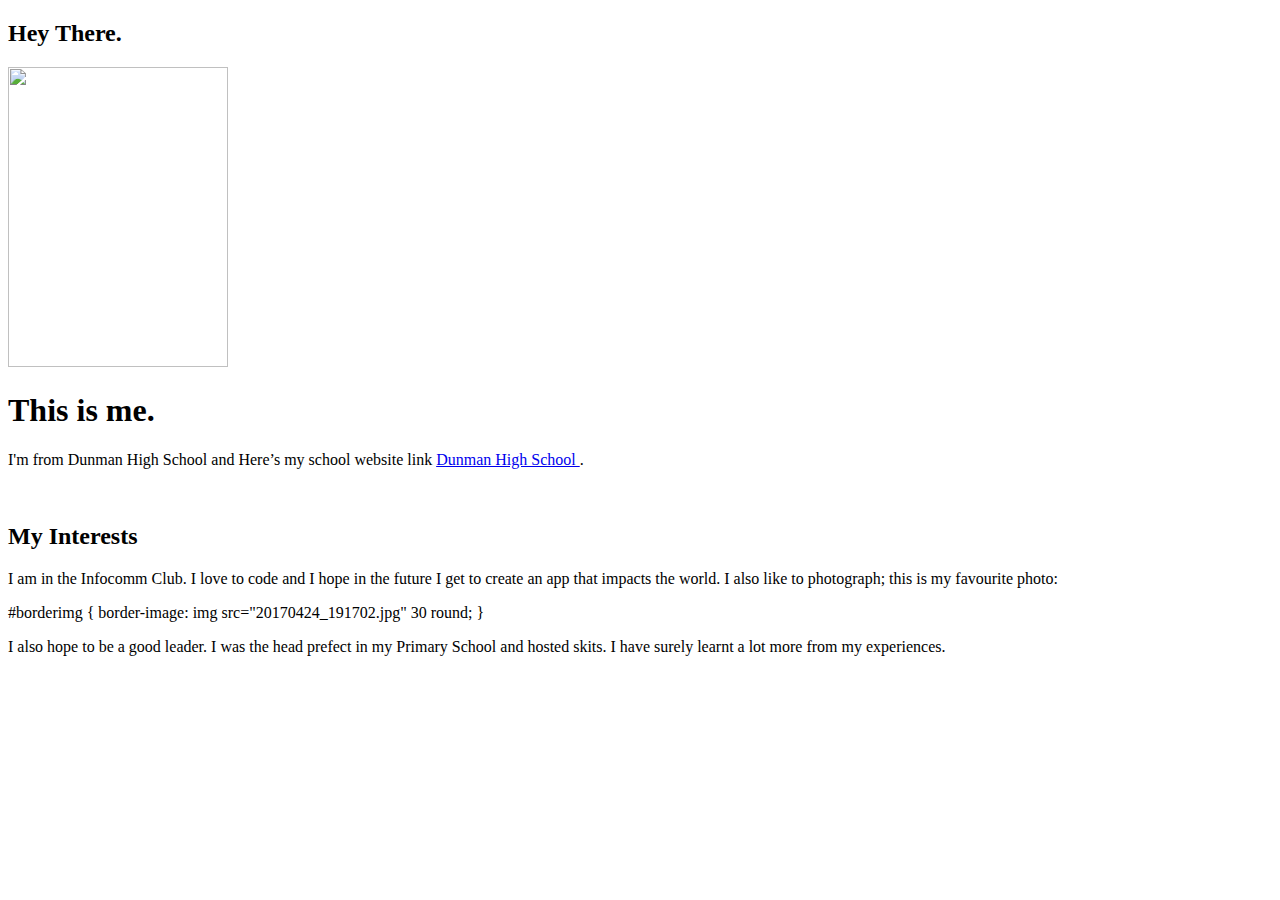
==== index.html @ 6b8504d2 "Update index.html" ====
<!DOCTYPE html>
<head>
  <link rel="stylesheet" href="/style.css" />
    <title>Digital Portfolio</title>
   
  </head>
<link rel="stylesheet" href="/style.css" />
<body>
<html>
<h2>Hey There.</h2>
  <img src="442ADBBD-1F2D-4477-8E23-EEFB1BFCD55A.jpg" height=300 width=220>
  <h1>This is me.</h1>
<p>I'm from Dunman High School and Here’s my school website link <a href ="www.dhs.sg"> Dunman High School  </a>. </p>
<br>
<h2>My Interests</h2>
  <p>I am in the Infocomm Club. I love to code and I hope in the future I get to create an app that impacts the world. I also like to photograph; this is my favourite photo:</p>
  #borderimg { 
    border-image: img src="20170424_191702.jpg" 30 round;
}
  <br>
    <p>I also hope to be a good leader. I was the head prefect in my Primary School and hosted skits. I have surely learnt a lot more from my experiences.

</html>
</body>
<title>My Portfolio</title>
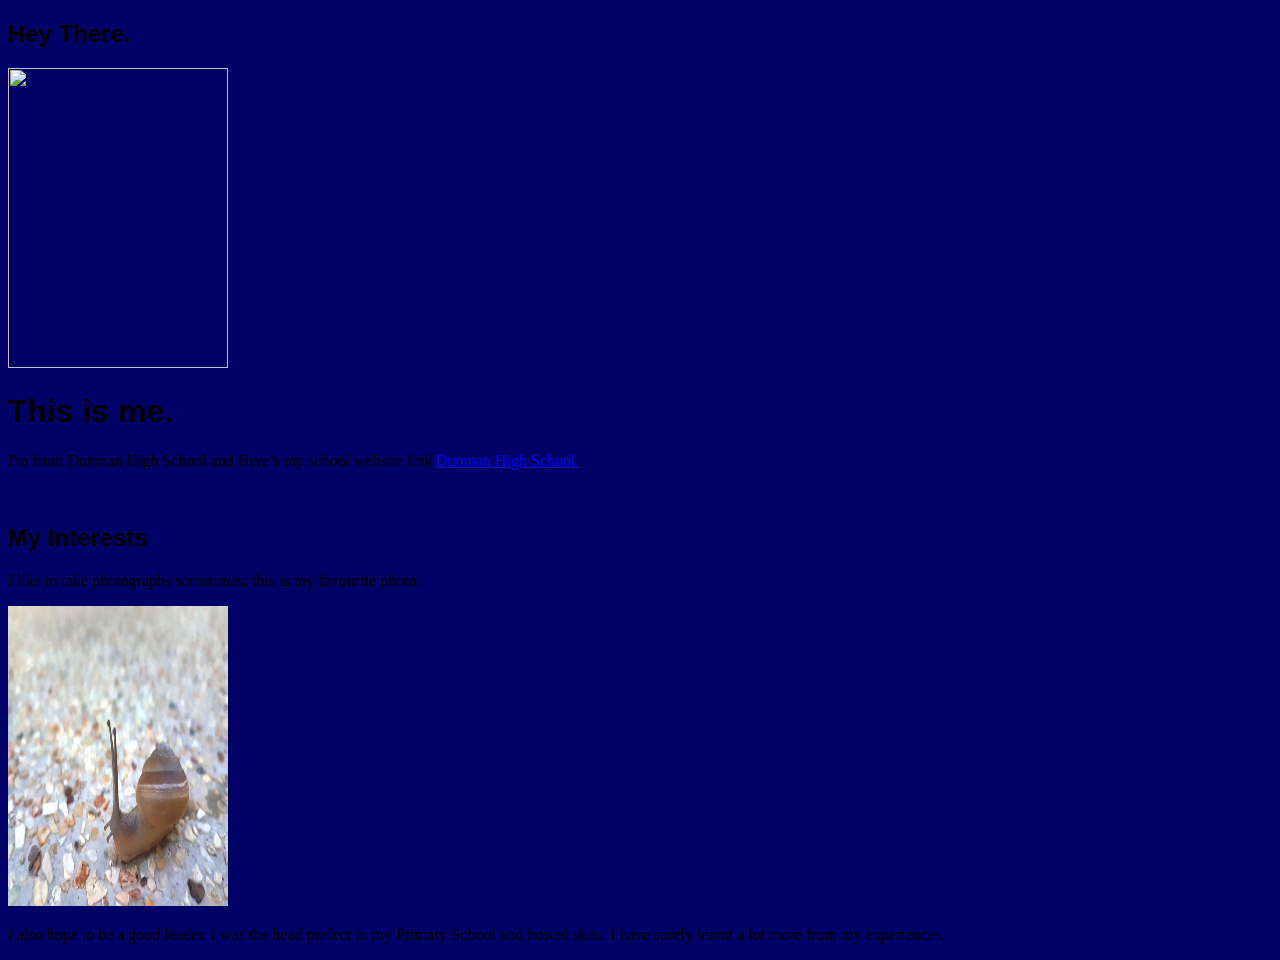
==== commit 382ee985: "Update index.html" ====
--- a/index.html
+++ b/index.html
@@ -1,25 +1,24 @@
 <!DOCTYPE html>
+
+
+<html>
 <head>
   <link rel="stylesheet" href="/style.css" />
     <title>Digital Portfolio</title>
    
   </head>
-<link rel="stylesheet" href="/style.css" />
-<body>
-<html>
+  <body>
 <h2>Hey There.</h2>
   <img src="442ADBBD-1F2D-4477-8E23-EEFB1BFCD55A.jpg" height=300 width=220>
   <h1>This is me.</h1>
 <p>I'm from Dunman High School and Here’s my school website link <a href ="www.dhs.sg"> Dunman High School  </a>. </p>
 <br>
 <h2>My Interests</h2>
-  <p>I am in the Infocomm Club. I love to code and I hope in the future I get to create an app that impacts the world. I also like to photograph; this is my favourite photo:</p>
-  #borderimg { 
-    border-image: img src="20170424_191702.jpg" 30 round;
-}
+  <p>I like to take photographs sometimes; this is my favourite photo:</p>
+  <img src="20170424_191702.jpg" height=300 width=220>
   <br>
     <p>I also hope to be a good leader. I was the head prefect in my Primary School and hosted skits. I have surely learnt a lot more from my experiences.
 
 </html>
 </body>
-<title>My Portfolio</title>
+
--- a/style.css
+++ b/style.css
@@ -0,0 +1,18 @@
+h2{
+ font-family: cursive, sans-serif;
+ colour: white;
+}
+
+h1{
+ font-family: cursive, sans-serif;
+ colour: white;
+}
+ 
+p{
+ font-family: Palatino, serif;
+ colour: white;
+}
+
+body  {
+ background-color: #000066;
+}
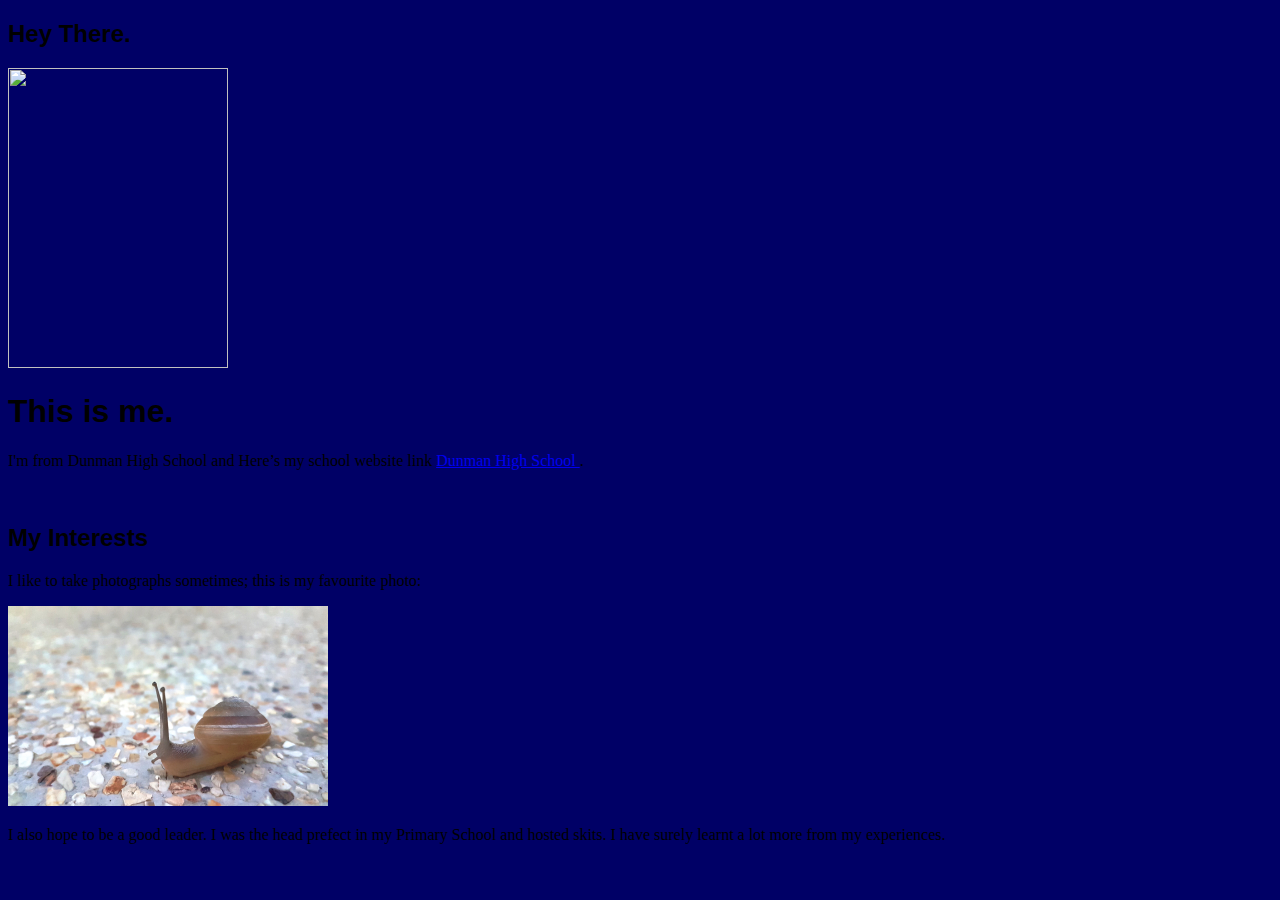
==== commit d92abdea: "Update index.html" ====
--- a/index.html
+++ b/index.html
@@ -2,12 +2,13 @@
 
 
 <html>
+    <body>
 <head>
   <link rel="stylesheet" href="/style.css" />
     <title>Digital Portfolio</title>
    
   </head>
-  <body>
+
 <h2>Hey There.</h2>
   <img src="442ADBBD-1F2D-4477-8E23-EEFB1BFCD55A.jpg" height=300 width=220>
   <h1>This is me.</h1>
@@ -15,7 +16,7 @@
 <br>
 <h2>My Interests</h2>
   <p>I like to take photographs sometimes; this is my favourite photo:</p>
-  <img src="20170424_191702.jpg" height=300 width=220>
+  <img src="20170424_191702.jpg" height=200 width=320>
   <br>
     <p>I also hope to be a good leader. I was the head prefect in my Primary School and hosted skits. I have surely learnt a lot more from my experiences.
 
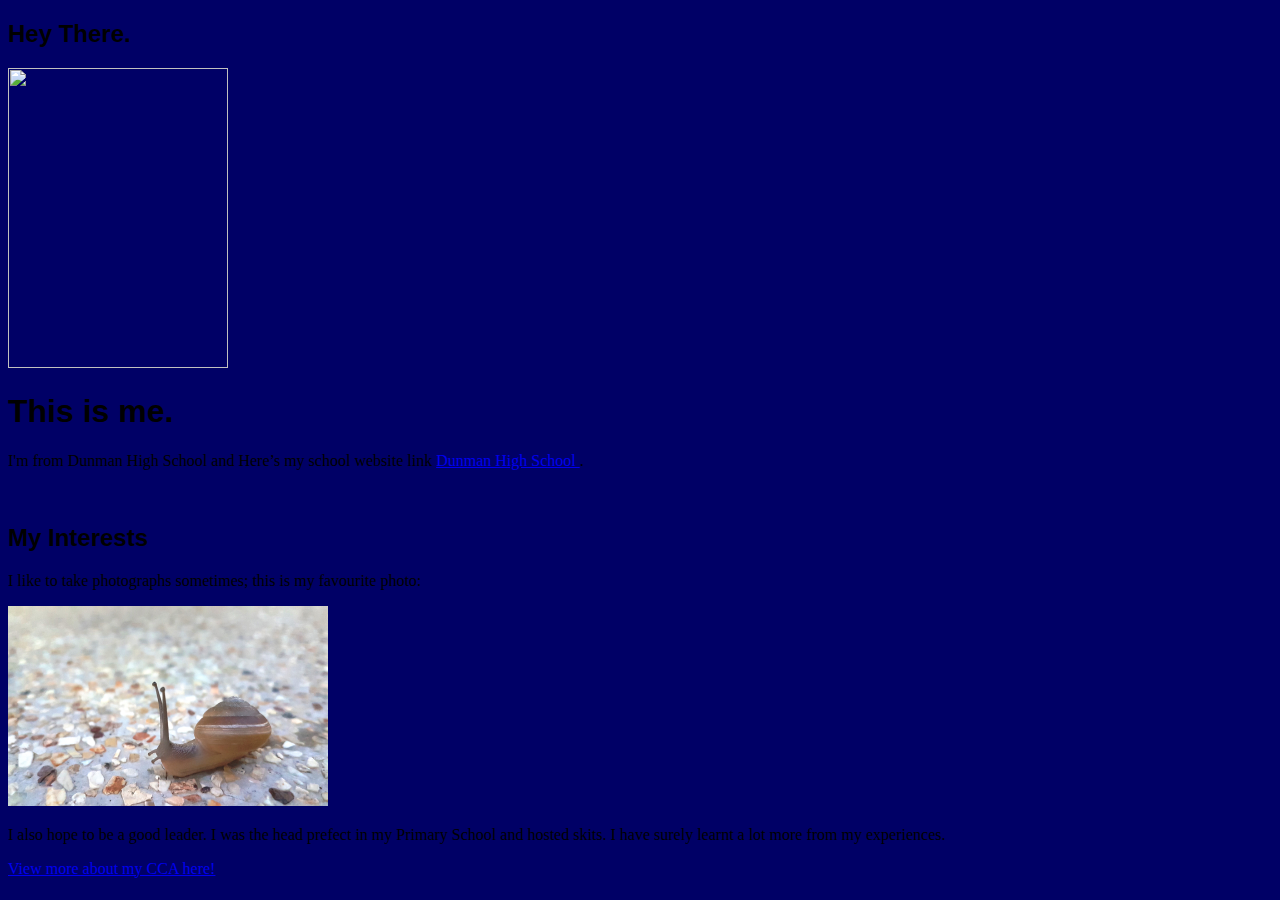
==== commit 90dfac8a: "Update index.html" ====
--- a/index.html
+++ b/index.html
@@ -2,13 +2,13 @@
 
 
 <html>
-    <body>
+
 <head>
-  <link rel="stylesheet" href="/style.css" />
-    <title>Digital Portfolio</title>
+<link rel="stylesheet" href="/style.css" />
+<title>Digital Portfolio</title>
    
-  </head>
-
+</head>
+<body>
 <h2>Hey There.</h2>
   <img src="442ADBBD-1F2D-4477-8E23-EEFB1BFCD55A.jpg" height=300 width=220>
   <h1>This is me.</h1>
@@ -19,7 +19,7 @@
   <img src="20170424_191702.jpg" height=200 width=320>
   <br>
     <p>I also hope to be a good leader. I was the head prefect in my Primary School and hosted skits. I have surely learnt a lot more from my experiences.
-
+<p><a href="/cca.html">View more about my CCA here!</a></br></p>
 </html>
 </body>
 
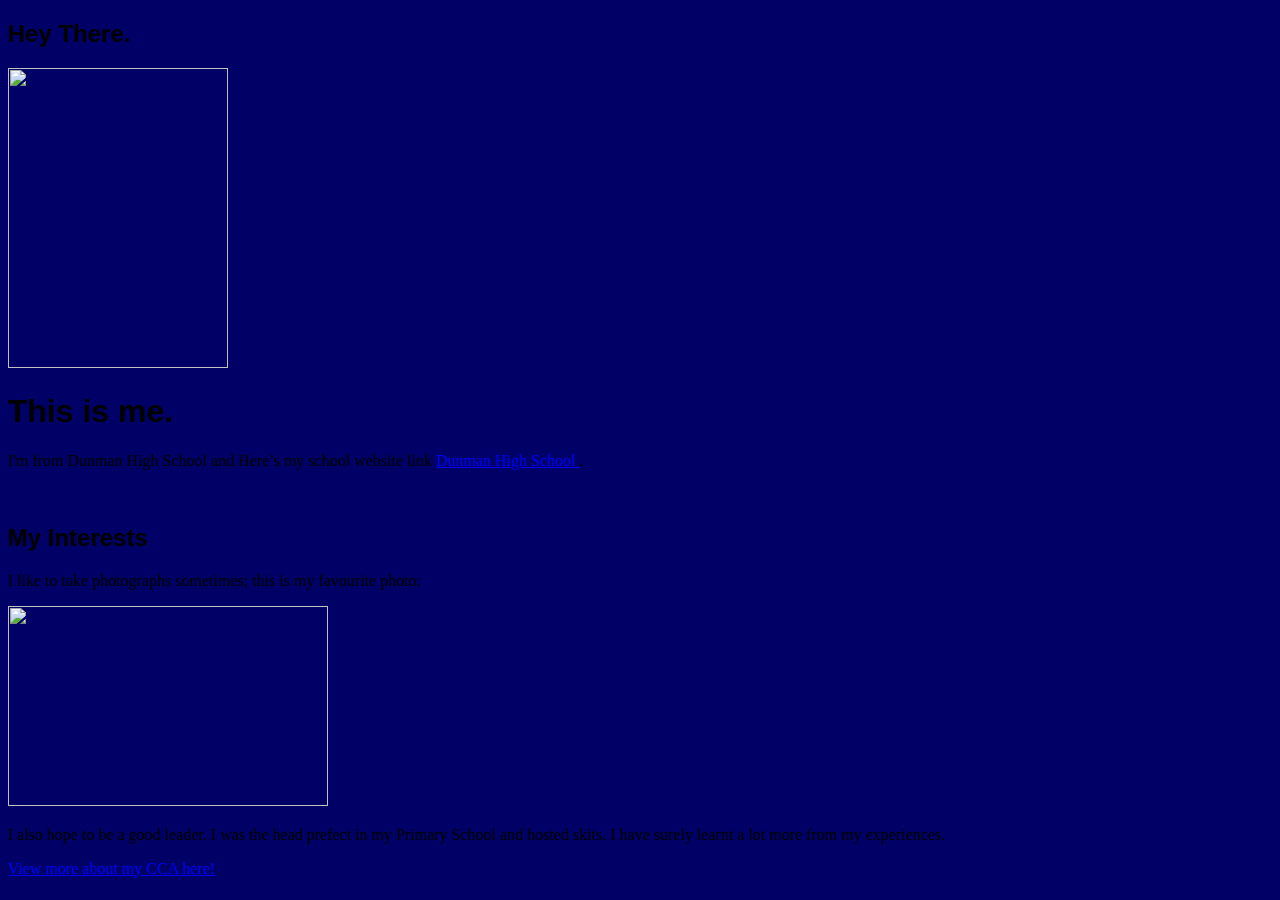
==== commit 13c38776: "Update index.html" ====
--- a/index.html
+++ b/index.html
@@ -16,7 +16,7 @@
 <br>
 <h2>My Interests</h2>
   <p>I like to take photographs sometimes; this is my favourite photo:</p>
-  <img src="20170424_191702.jpg" height=200 width=320>
+  <img src="capture2.png" height=200 width=320>
   <br>
     <p>I also hope to be a good leader. I was the head prefect in my Primary School and hosted skits. I have surely learnt a lot more from my experiences.
 <p><a href="/cca.html">View more about my CCA here!</a></br></p>
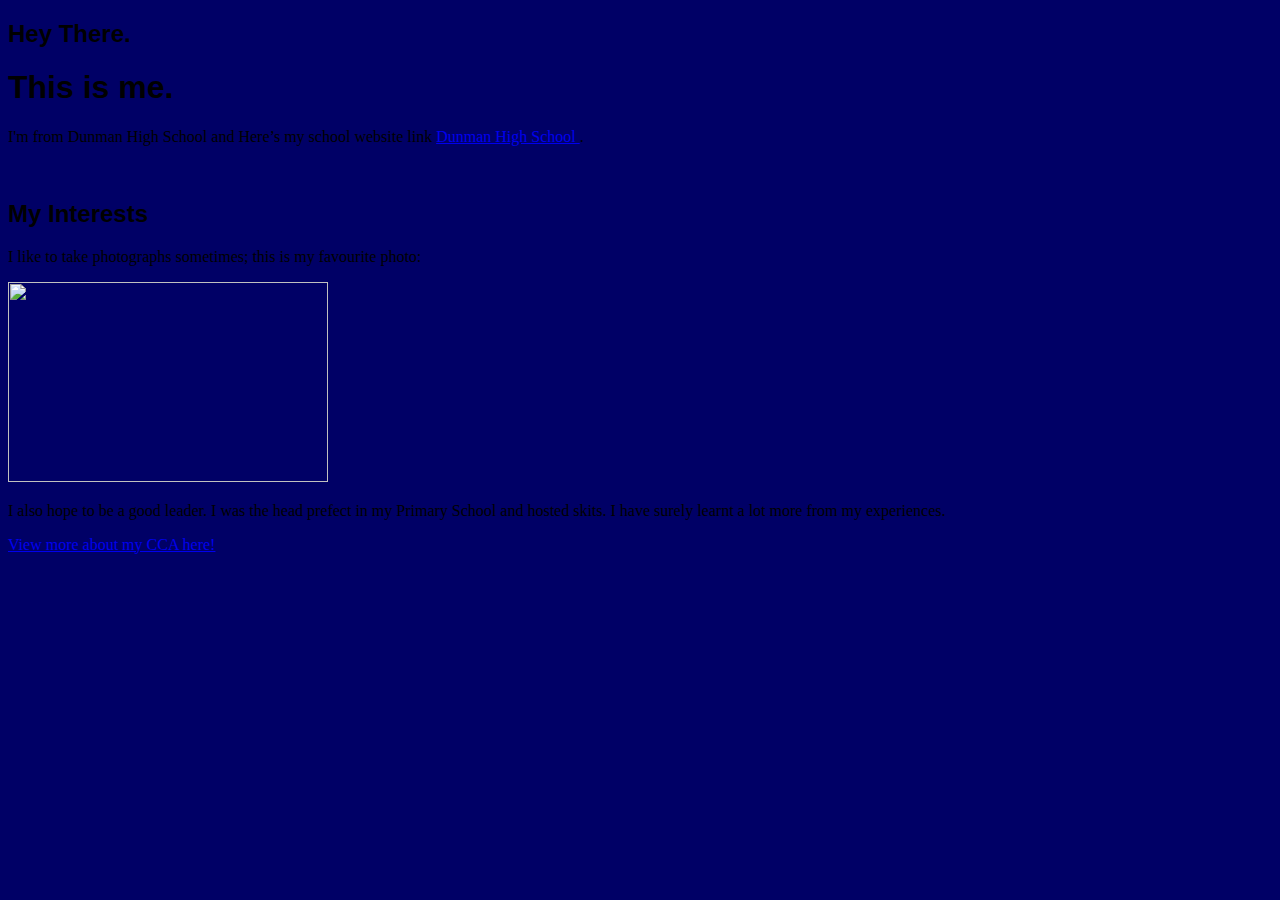
==== commit 0522557d: "Update index.html" ====
--- a/index.html
+++ b/index.html
@@ -10,13 +10,12 @@
 </head>
 <body>
 <h2>Hey There.</h2>
-  <img src="442ADBBD-1F2D-4477-8E23-EEFB1BFCD55A.jpg" height=300 width=220>
   <h1>This is me.</h1>
 <p>I'm from Dunman High School and Here’s my school website link <a href ="www.dhs.sg"> Dunman High School  </a>. </p>
 <br>
 <h2>My Interests</h2>
   <p>I like to take photographs sometimes; this is my favourite photo:</p>
-  <img src="capture2.png" height=200 width=320>
+  <img src="capture3.JPG" height=200 width=320>
   <br>
     <p>I also hope to be a good leader. I was the head prefect in my Primary School and hosted skits. I have surely learnt a lot more from my experiences.
 <p><a href="/cca.html">View more about my CCA here!</a></br></p>
